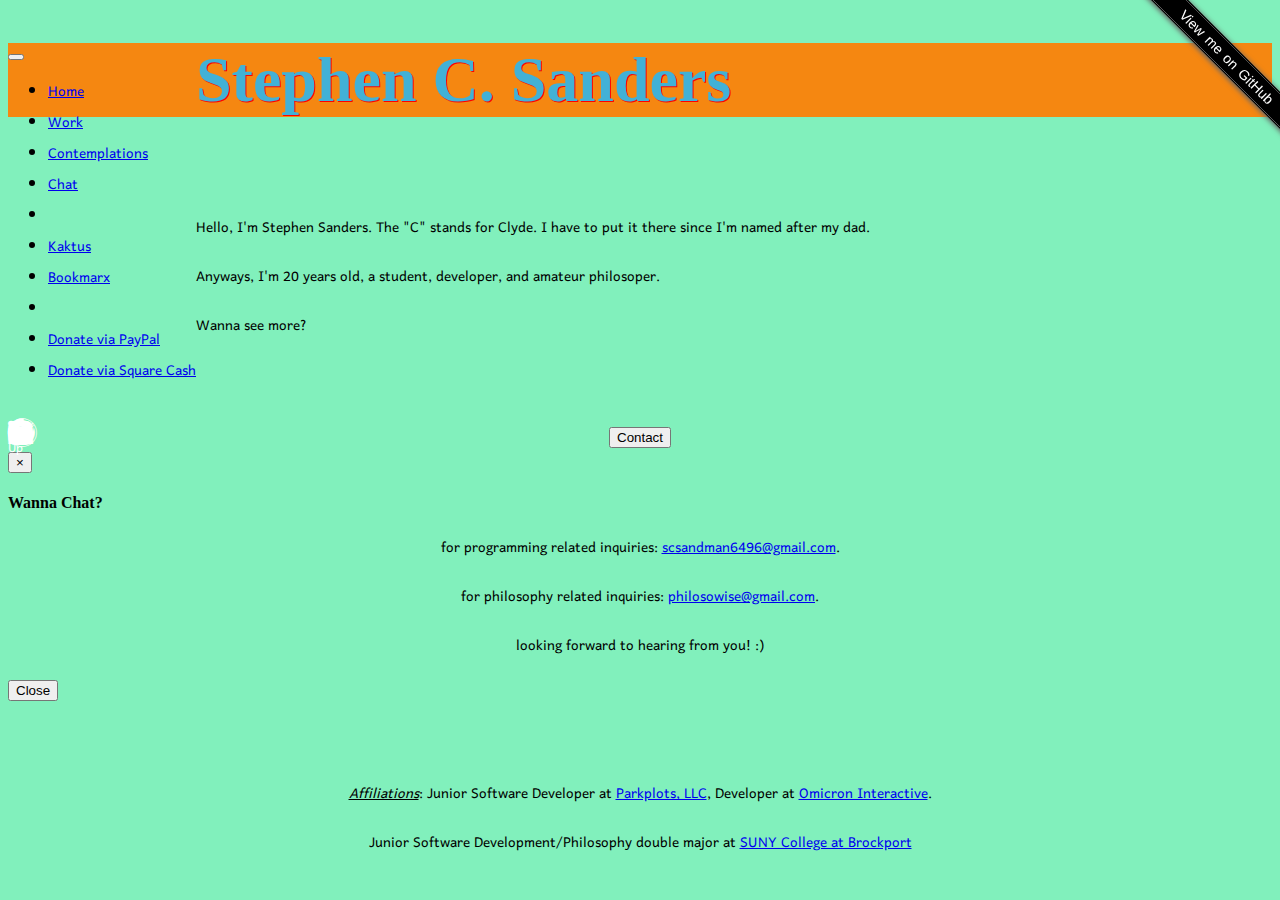
==== index.html @ de17159f "source arrangements and general additions/fixes" ====
<!DOCTYPE html>
<html>
  <head>
    <meta charset="utf-8">

    <title>Stephen C. Sanders</title>

    <meta name="author" content="Stephen C. Sanders">
    <meta name="description" content="Full Stack Web Developer and college junior based outside of Rochester, NY">

    <link rel="icon" type="image/jpg" href="icons/FullSizeRender.jpg" />

    <link rel="stylesheet" href="styles/main.css" />
    <link rel="stylesheet" href="styles/banner.css" />
    <link href="//maxcdn.bootstrapcdn.com/font-awesome/4.2.0/css/font-awesome.min.css" rel="stylesheet" />
    <link rel="stylesheet" href="styles/bootstrap-social.css" />
    <link rel="stylesheet" href="assets/css/bootstrap.min.css" />
    <!-- IE10 viewport hack for Surface/desktop Windows 8 bug -->
    <link href="assets/css/ie10-viewport-bug-workaround.css" rel="stylesheet">

    <script>
    (function(i,s,o,g,r,a,m){i['GoogleAnalyticsObject']=r;i[r]=i[r]||function(){
      (i[r].q=i[r].q||[]).push(arguments)},i[r].l=1*new Date();a=s.createElement(o),
        m=s.getElementsByTagName(o)[0];a.async=1;a.src=g;m.parentNode.insertBefore(a,m)
    })(window,document,'script','https://www.google-analytics.com/analytics.js','ga');

    ga('create', 'UA-77261307-2', 'auto');
    ga('send', 'pageview');

    </script>
  </head>
  <body id="body">

    <!-- navbar code -->
    <div id="drop" class="dropdown">
      <button class="btn btn-default btn-lg dropdown-toggle" aria-label="menu" type="button" id="menu" data-toggle="dropdown" aria-haspopup="true" aria-expanded="true">
        <i class="glyphicon glyphicon-th-large"></i>
      </button>
      <ul class="dropdown-menu" aria-labelledby="menu">
        <li><a href="http://stephensanders.me" target="_blank">Home</a></li>
        <li><a href="http://stephensanders.me/projects/" target="_blank">Work</a></li>
        <li><a href="philosophy.html">Contemplations</a></li>
        <li><a href="http://stephensanders.me/chat/" target="_blank">Chat</a></li>
        <li class="divider"></li>
        <li><a href="http://kaktusapp.com" target="_blank">Kaktus</a></li>
        <li><a href="/bookmarx-chrome-extension/" target="_blank">Bookmarx</a></li>
        <li class="divider"></li>
        <li><a href="https://www.paypal.me/stephensanders6496" target="_blank">Donate via PayPal</a></li>
        <li><a href="https://cash.me/$stephencsanders" target="_blank">Donate via Square Cash</a></li>
      </ul>
    </div>

    <header class="jumbotron">
      <h1 class="text-center">Stephen C. Sanders</h1>
    </header>

    <div>
      <article id="intro" class="text-center">
        <p>
          Hello, I'm Stephen Sanders. The "C" stands for Clyde. I have to put it there since I'm named after my dad.
        </p>
        <p>
          Anyways, I'm 20 years old, a student, developer, and amateur philosoper.
        </p>
        <p>
          Wanna see more?
        </p>
      </article>

      <div id="social" class="text-center">
        <a href="http://stephensanders.me" target="_blank" class="btn btn-social-icon btn-lg btn-home white">
          <i class="fa fa-home"></i>
        </a>

        <a href="https://www.facebook.com/Scsandman4" target="_blank" class="btn btn-social-icon btn-lg btn-facebook">
          <i class="fa fa-facebook"></i>
        </a>

        <a href="https://twitter.com/ComplxAlgorithm" target="_blank" class="btn btn-social-icon btn-lg btn-twitter">
          <i class="fa fa-twitter"></i>
        </a>

        <a href="https://github.com/complxalgorithm" target="_blank" class="btn btn-social-icon btn-lg btn-github">
          <i class="fa fa-github"></i>
        </a>

        <a href="https://www.linkedin.com/in/stephen-sanders-41a03b110" target="_blank" class="btn btn-social-icon btn-lg btn-linkedin">
          <i class="fa fa-linkedin"></i>
        </a>

        <a href="https://www.upwork.com/freelancers/~01633b8da61664339a" target="_blank" class="btn btn-social-icon btn-lg btn-upwork">
          <p id="upicon">Up</p>
        </a>

        <a href="https://philosowiseblog.wordpress.com" target="_blank" class="btn btn-social-icon btn-lg btn-wordpress white">
          <i class="fa fa-wordpress"></i>
        </a>

        <a href="https://www.pinterest.com/complxalgorithm" target="_blank" class="btn btn-social-icon btn-lg btn-pinterest">
          <i class="fa fa-pinterest"></i>
        </a>

        <a href="https://www.instagram.com/clydeman4" target="_blank" class="btn btn-social-icon btn-lg btn-instagram">
          <i class="fa fa-instagram"></i>
        </a>

        <a href="https://plus.google.com/u/+StephenSanders6496" target="_blank" class="btn btn-social-icon btn-lg btn-google">
          <i class="fa fa-google"></i>
        </a>
      </div>
    </div>

    <div id="banner">
      <a href="https://github.com/complxalgorithm/complxalgorithm.github.io" target="_blank">View me on GitHub</a>
    </div>

    <!-- Trigger button for modal -->
    <center>
      <div id="conbutton">
        <button type="button" class="btn btn-default btn-lg" data-toggle="modal" data-target="#contactModal">
          Contact
        </button>
      </div>
    </center>

    <div class="modal fade" id="contactModal" tabindex="-1" role="dialog" aria-labelledby="myModalLabel">
      <div class="modal-dialog" role="document">
        <div class="modal-content">
          <div class="modal-header">
            <button type="button" class="close" data-dismiss="modal" aria-label="Close"><span aria-hidden="true">&times;</span></button>
            <h4 class="modal-title" id="myModalLabel">Wanna Chat?</h4>
          </div>
          <div class="modal-body">
            <center>
              <p>
                for programming related inquiries: <a href="mailto:scsandman6496@gmail.com">scsandman6496@gmail.com</a>.
              </p>
              <p>
                for philosophy related inquiries: <a href="mailto:philosowise@gmail.com">philosowise@gmail.com</a>.
              </p>
              <p class="text-center">
                looking forward to hearing from you! :)
              </p>
            </center>
          </div>
          <div class="modal-footer">
            <button id="formclose" type="button" class="btn btn-default cyan" data-dismiss="modal">Close</button>
          </div>
        </div>
      </div>
    </div>

    <center>
      <div id="affil">
        <p><em class="un">Affiliations</em>: Junior Software Developer at <a href="http://www.parkplots.com" target="_blank">Parkplots, LLC</a>, Developer at <a href="http://omicroninteractive.com" target="_blank">Omicron Interactive</a>.</p>
        <p>Junior Software Development/Philosophy double major at <a href="https://www.brockport.edu" target="_blank">SUNY College at Brockport</a></p>
      </div>
    </center>

    <script type="text/javascript" src="src/js/dropdown.js"></script>
    <script src="https://ajax.googleapis.com/ajax/libs/jquery/1.12.4/jquery.min.js"></script>
    <script type="text/js" src="assets/js/jquery.min.js"></script>
    <script src="assets/js/bootstrap.min.js"></script>
    <!-- IE10 viewport hack for Surface/desktop Windows 8 bug -->
    <script src="assets/js/ie10-viewport-bug-workaround.js"></script>

  </body>
</html>
---- styles/main.css ----
@import url('https://fonts.googleapis.com/css?family=Harmattan|Montserrat');

/* General layout of website */
#body {
  background-color: #81F0BC;
}

header {
  color: #42B1D6;
  text-shadow: 1px 1px 0 rgb(255, 0, 0);
  font-size: 32px;
  background-color: #F58711;
  font-family: "Monserrat";
}

h3 {
  text-decoration: underline;
  font-family: "Monserrat";
}

#drop {
  float: left;
}

@font-face {
  font-family: 'Glyphicons Halflings';
  src: url('../../fonts/glyphicons-halflings-regular.eot');
  src: url('../../fonts/glyphicons-halflings-regular.eot?#iefix') format('embedded-opentype'), url('../../fonts/glyphicons-halflings-regular.woff') format('woff'), url('../../fonts/glyphicons-halflings-regular.ttf') format('truetype'), url('../../fonts/glyphicons-halflings-regular.svg#glyphicons-halflingsregular') format('svg');
}

.white {
  color: white;
}

.btn-home {
  background-color: orange;
}

.btn-wordpress {
  background-color: #5FD2D4;
}

.btn-upwork {
  background-color: #8CE070;
}

.btn-upwork:hover {
  color: #61F2A5;
}

#upicon {
  color: white;
  font-size: 16px;
}

.btn-social-icon {
  padding-left: 1px;
  padding-right: 1px;
}

.btn-social-icon:hover {
  color: #61F2A5;
}

#intro {
  padding-top: 35px;
}

p {
  font-size: 18px;
  font-family: "Harmattan";
}

#social {
  padding-top: 50px;
}

#conbutton {
  padding-top: 15px;
  font-family: "Harmattan";
}

.dropdown-menu li {
  font-family: "Harmattan";
  font-size: 18px;
}

#affil {
  padding-top: 60px;
}

.un {
  text-decoration: underline;
}

.contact {
    position: relative;
}

#cbutton {
  position: absolute;
  bottom: 0;
  right: 0;
  font-family: "Harmattan";
}

#mainphilo {
  padding-top: 15px;
}

#xpapers_gadget ol {
  list-style-type: none;
}

#philobutton {
  padding-top: 25px;
  font-family: "Harmattan";
}
---- styles/banner.css ----
/*
The banner code is courtesy of Sten Hougaard (https://github.com/netsi1964)
*/

#banner {
  height: 149px;
	width: 149px;
	overflow:hidden;
	padding: 0;
	margin: 0;
  position: fixed;
  right: 0px;
  top: 0px;
}

#banner a {
	display: block;
	width: 190px;
	font-size: 14px;
	font-family: Frutiger, "Frutiger Linotype", Univers, Calibri, "Gill Sans", "Gill Sans MT",
		"Myriad Pro", Myriad, "DejaVu Sans Condensed", "Liberation Sans", "Nimbus Sans L", Tahoma,
		Geneva, "Helvetica Neue", Helvetica, Arial, sans serif;
	background-color: #333;
	color: #FFF;
	word-spacing: 2px;
	text-decoration: none;
	padding: 5px 15px 5px 25px;

	position:relative;
	left: 20px;
	top: -37px;
	text-align: center;

	-moz-transform-origin: 0 0 ;
	-moz-transform:rotate(45deg);
	-moz-box-shadow:    1px 1px 5px 1px #666;

	-webkit-transform-origin: 0 0 ;
	-webkit-transform:rotate(45deg);
	-webkit-box-shadow: 1px 1px 5px 1px #666;

	-ms-transform-origin: 0 0 ;
	-ms-transform:rotate(45deg);
	-ms-box-shadow: 1px 1px 5px 1px #666;

	transform-origin: 0 0 ;
	transform:rotate(45deg);
	box-shadow: 1px 1px 5px 1px #666;

	background-image: linear-gradient(bottom, #000000 3%, #666666 5%, #000000 7%, #000000 93%, #666666 95%, #000000 97%);
	background-image: -o-linear-gradient(bottom, #000000 3%, #666666 5%, #000000 7%, #000000 93%, #666666 95%, #000000 97%);
	background-image: -moz-linear-gradient(bottom, #000000 3%, #666666 5%, #000000 7%, #000000 93%, #666666 95%, #000000 97%);
	background-image: -webkit-linear-gradient(bottom, #000000 3%, #666666 5%, #000000 7%, #000000 93%, #666666 95%, #000000 97%);
	background-image: -ms-linear-gradient(bottom, #000000 3%, #666666 5%, #000000 7%, #000000 93%, #666666 95%, #000000 97%);

	background-image: -webkit-gradient(
		linear,
		left bottom,
		left top,
		color-stop(0.03, #000000),
		color-stop(0.05, #666666),
		color-stop(0.07, #000000),
		color-stop(0.93, #000000),
		color-stop(0.95, #666666),
		color-stop(0.97, #000000)
	);

}
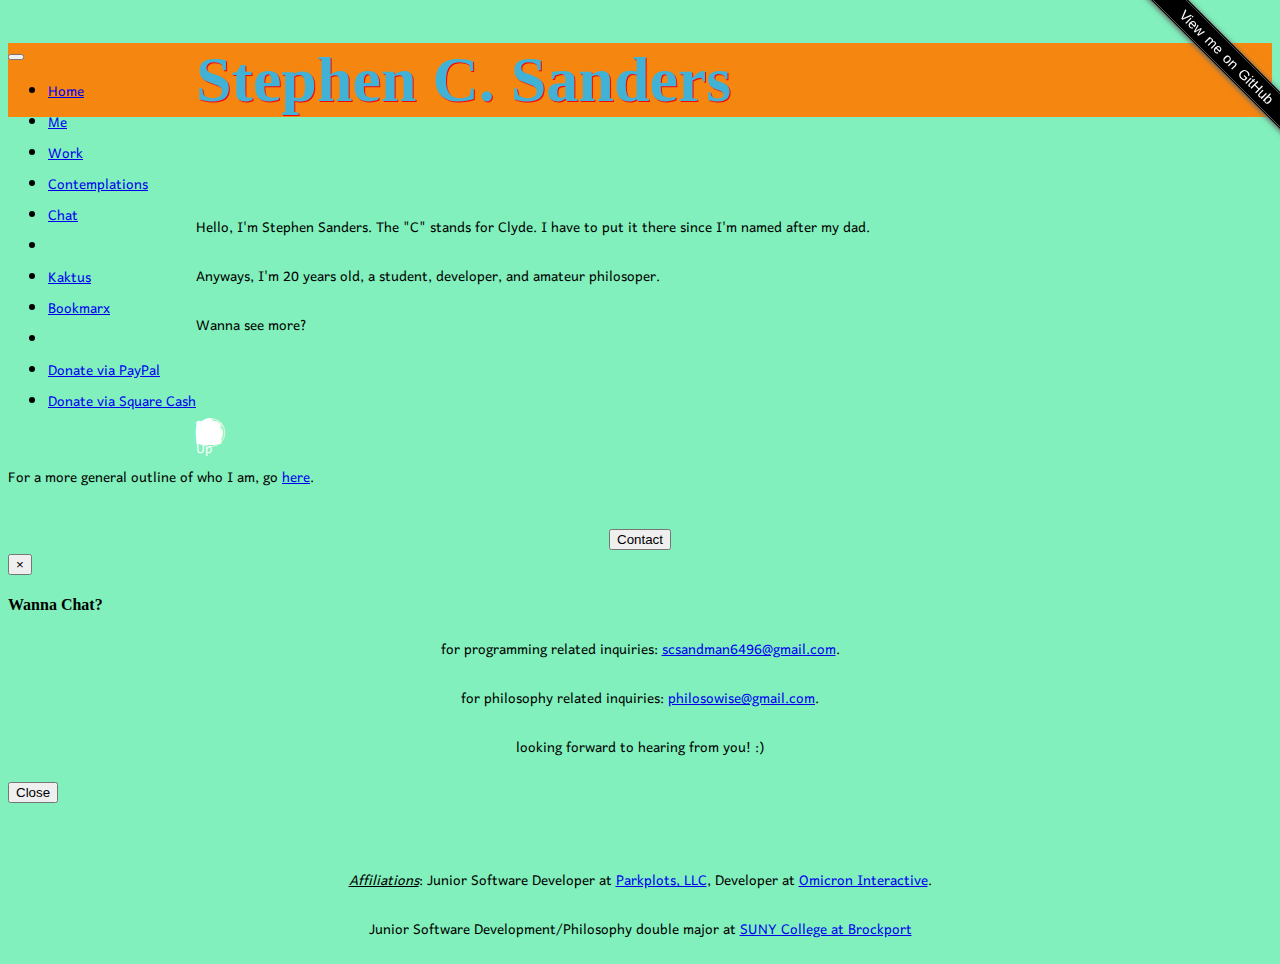
==== commit 0c981f49: "new about me page; additional changes/additions/fixes" ====
--- a/index.html
+++ b/index.html
@@ -38,6 +38,7 @@
       </button>
       <ul class="dropdown-menu" aria-labelledby="menu">
         <li><a href="http://stephensanders.me" target="_blank">Home</a></li>
+        <li><a href="me.html">Me</a></li>
         <li><a href="http://stephensanders.me/projects/" target="_blank">Work</a></li>
         <li><a href="philosophy.html">Contemplations</a></li>
         <li><a href="http://stephensanders.me/chat/" target="_blank">Chat</a></li>
@@ -109,6 +110,8 @@
         </a>
       </div>
     </div>
+      
+    <p id="morelink" class="text-center">For a more general outline of who I am, go <a href="me.html">here</a>.</p>
 
     <div id="banner">
       <a href="https://github.com/complxalgorithm/complxalgorithm.github.io" target="_blank">View me on GitHub</a>
--- a/styles/main.css
+++ b/styles/main.css
@@ -50,7 +50,7 @@
 
 #upicon {
   color: white;
-  font-size: 16px;
+  font-size: 17px;
 }
 
 .btn-social-icon {
@@ -80,13 +80,18 @@
   font-family: "Harmattan";
 }
 
+#morelink {
+  padding-top: 35px;
+  font-family: "Harmattan";
+}
+
 .dropdown-menu li {
   font-family: "Harmattan";
   font-size: 18px;
 }
 
 #affil {
-  padding-top: 60px;
+  padding-top: 45px;
 }
 
 .un {
@@ -104,6 +109,17 @@
   font-family: "Harmattan";
 }
 
+#github {
+  padding-top: 25px;
+}
+
+.github-widget {
+  position: relative;
+  bottom: 0;
+  left: 0;
+  font-family: "Harmattan";
+}
+
 #mainphilo {
   padding-top: 15px;
 }
@@ -116,3 +132,32 @@
   padding-top: 25px;
   font-family: "Harmattan";
 }
+
+#mepic {
+  position: relative;
+  left: 0;
+  top: 0px;
+  width: 125px;
+  height: 225px;
+}
+
+#meinfo {
+  width: 1125px;
+  float: right;
+}
+
+#stuff {
+  padding-top: 25px;
+}
+
+.stuff {
+  width: 45%;
+  float: right;
+}
+
+#spec {
+  padding-top: 5px;
+  padding-bottom: 5px;
+  padding-left: 5px;
+  padding-right: 5px;
+}
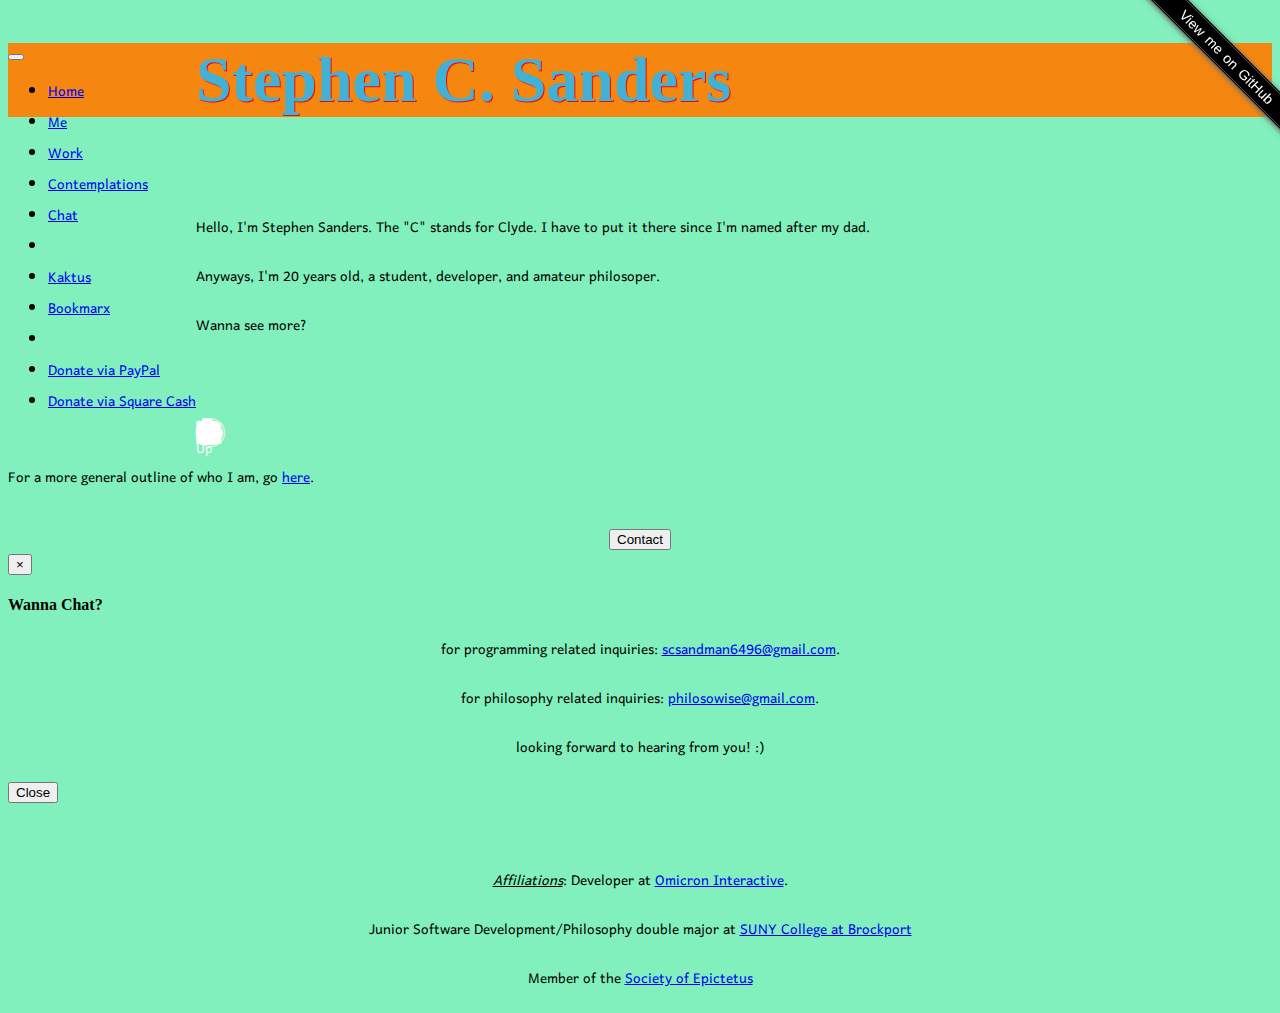
==== commit 63bac0b2: "fixed google+ url" ====
--- a/index.html
+++ b/index.html
@@ -88,6 +88,10 @@
         <a href="https://www.linkedin.com/in/stephen-sanders-41a03b110" target="_blank" class="btn btn-social-icon btn-lg btn-linkedin">
           <i class="fa fa-linkedin"></i>
         </a>
+          
+        <a href="https://complxalgorithm.tumblr.com" target="_blank" class="btn btn-social-icon btn-lg btn-tumblr">
+            <i class="fa fa-tumblr"></i>
+        </a>
 
         <a href="https://www.upwork.com/freelancers/~01633b8da61664339a" target="_blank" class="btn btn-social-icon btn-lg btn-upwork">
           <p id="upicon">Up</p>
@@ -105,7 +109,7 @@
           <i class="fa fa-instagram"></i>
         </a>
 
-        <a href="https://plus.google.com/u/+StephenSanders6496" target="_blank" class="btn btn-social-icon btn-lg btn-google">
+        <a href="https://plus.google.com/+StephenSanders6496" target="_blank" class="btn btn-social-icon btn-lg btn-google">
           <i class="fa fa-google"></i>
         </a>
       </div>
@@ -155,8 +159,9 @@
 
     <center>
       <div id="affil">
-        <p><em class="un">Affiliations</em>: Junior Software Developer at <a href="http://www.parkplots.com" target="_blank">Parkplots, LLC</a>, Developer at <a href="http://omicroninteractive.com" target="_blank">Omicron Interactive</a>.</p>
+        <p><em class="un">Affiliations</em>: Developer at <a href="http://omicroninteractive.com" target="_blank">Omicron Interactive</a>.</p>
         <p>Junior Software Development/Philosophy double major at <a href="https://www.brockport.edu" target="_blank">SUNY College at Brockport</a></p>
+        <p>Member of the <a href="http://www.societyofepictetus.org/" target="_blank">Society of Epictetus</a></p>
       </div>
     </center>
 
@@ -167,5 +172,6 @@
     <!-- IE10 viewport hack for Surface/desktop Windows 8 bug -->
     <script src="assets/js/ie10-viewport-bug-workaround.js"></script>
 
+    <script type='text/javascript' data-cfasync='false'>window.purechatApi = { l: [], t: [], on: function () { this.l.push(arguments); } }; (function () { var done = false; var script = document.createElement('script'); script.async = true; script.type = 'text/javascript'; script.src = 'https://app.purechat.com/VisitorWidget/WidgetScript'; document.getElementsByTagName('HEAD').item(0).appendChild(script); script.onreadystatechange = script.onload = function (e) { if (!done && (!this.readyState || this.readyState == 'loaded' || this.readyState == 'complete')) { var w = new PCWidget({c: '1ee084c4-c04c-4dc0-b0ef-44756eee503a', f: true }); done = true; } }; })();</script>
   </body>
 </html>
--- a/styles/main.css
+++ b/styles/main.css
@@ -146,12 +146,8 @@
   float: right;
 }
 
-#stuff {
-  padding-top: 25px;
-}
-
 .stuff {
-  width: 45%;
+  width: 67.5%;
   float: right;
 }
 
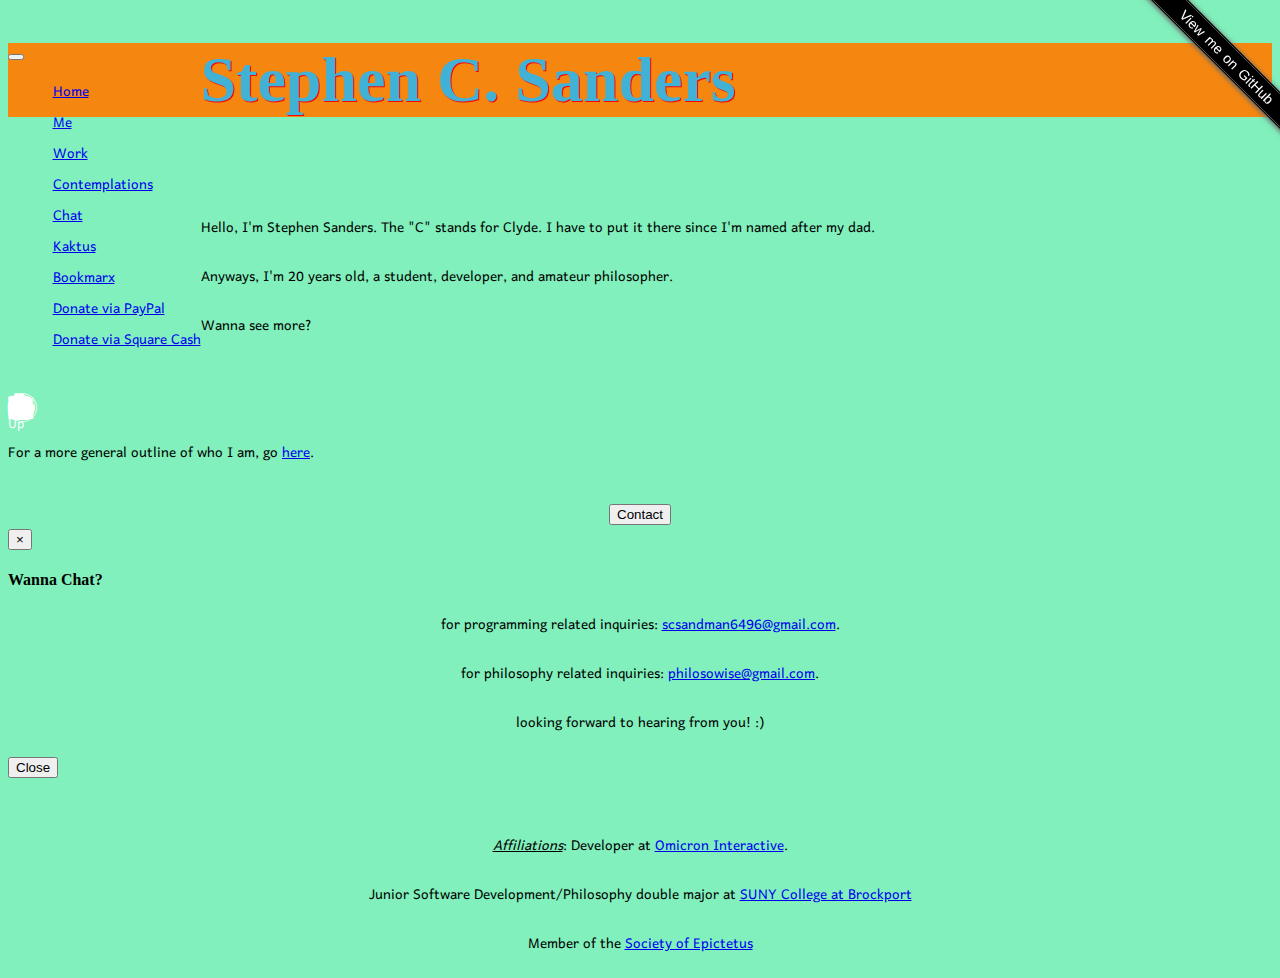
==== commit a9ce674c: "added projects.html page and fixed a few things" ====
--- a/index.html
+++ b/index.html
@@ -39,7 +39,7 @@
       <ul class="dropdown-menu" aria-labelledby="menu">
         <li><a href="http://stephensanders.me" target="_blank">Home</a></li>
         <li><a href="me.html">Me</a></li>
-        <li><a href="http://stephensanders.me/projects/" target="_blank">Work</a></li>
+        <li><a href="projects.html">Work</a></li>
         <li><a href="philosophy.html">Contemplations</a></li>
         <li><a href="http://stephensanders.me/chat/" target="_blank">Chat</a></li>
         <li class="divider"></li>
@@ -61,7 +61,7 @@
           Hello, I'm Stephen Sanders. The "C" stands for Clyde. I have to put it there since I'm named after my dad.
         </p>
         <p>
-          Anyways, I'm 20 years old, a student, developer, and amateur philosoper.
+          Anyways, I'm 20 years old, a student, developer, and amateur philosopher.
         </p>
         <p>
           Wanna see more?
--- a/styles/main.css
+++ b/styles/main.css
@@ -72,7 +72,7 @@
 }
 
 #social {
-  padding-top: 50px;
+  padding-top: 25px;
 }
 
 #conbutton {
@@ -91,7 +91,7 @@
 }
 
 #affil {
-  padding-top: 45px;
+  padding-top: 35px;
 }
 
 .un {
@@ -100,12 +100,13 @@
 
 .contact {
     position: relative;
+    bottom: 0;
 }
 
 #cbutton {
   position: absolute;
   bottom: 0;
-  right: 0;
+  left: 0;
   font-family: "Harmattan";
 }
 
@@ -133,6 +134,25 @@
   font-family: "Harmattan";
 }
 
+.navbar {
+  top: -30px;
+  width: 100%;
+}
+
+.navbar-brand {
+  background-color: orange;
+  color: white;
+  width: 12.5%;
+  text-align: center;
+  border-right: 1px solid #000000;
+  font-family: "Harmattan";
+}
+
+.navbar-brand:hover {
+  background-color: white;
+  color: cyan;
+}
+
 #mepic {
   position: relative;
   left: 0;
@@ -157,3 +177,22 @@
   padding-left: 5px;
   padding-right: 5px;
 }
+
+#projs {
+  position: absolute;
+  width: 65%;
+  left: 225px;
+}
+
+div ul li {
+  list-style-type: none;
+  margin-left: 0.25em;
+}
+
+#name {
+  text-decoration: underline;
+}
+
+#techused {
+  font-weight: bold;
+}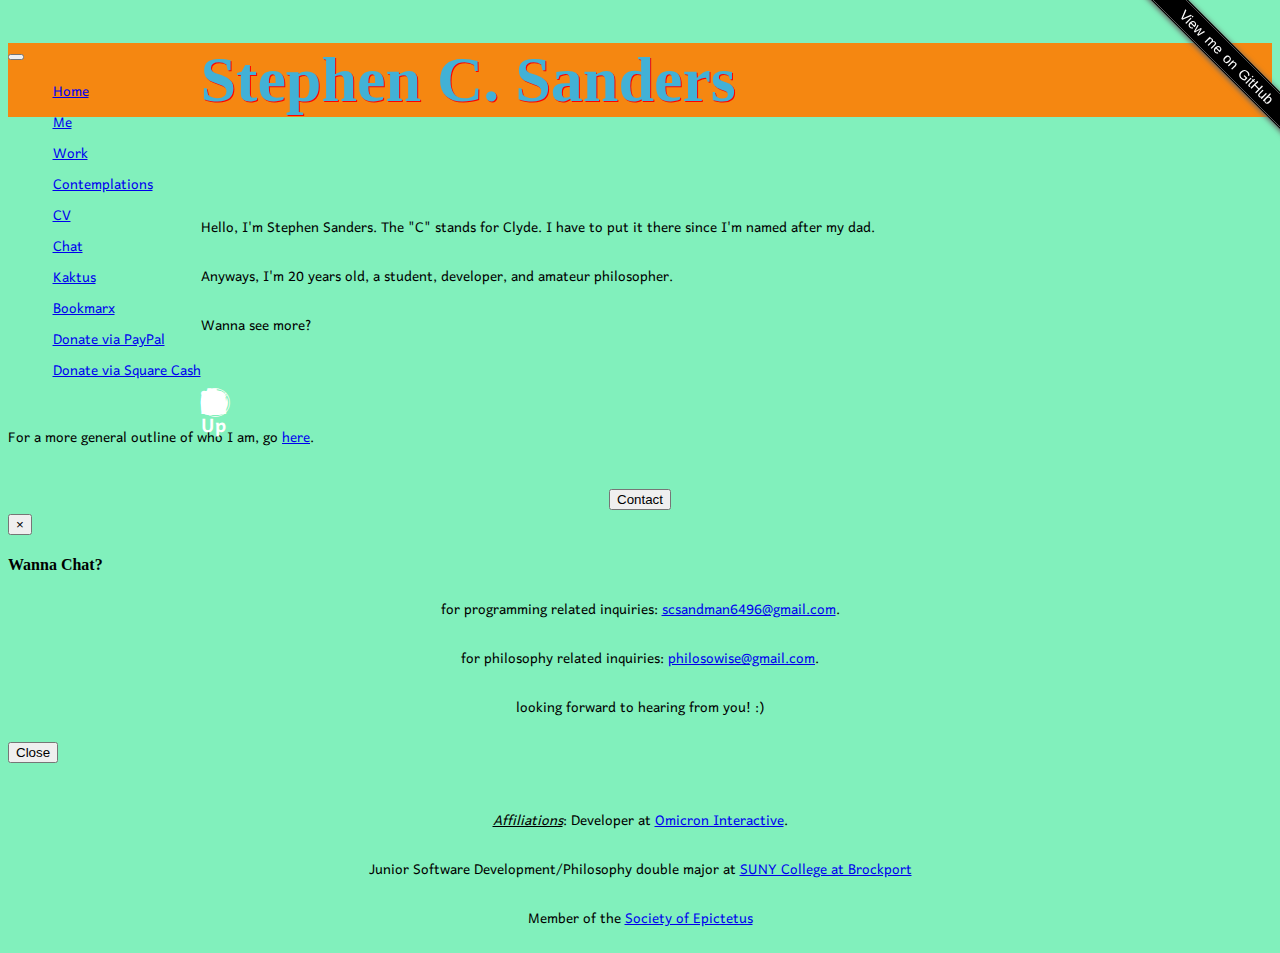
==== commit 239301d2: "fixed upwork link so there's no need for a redirect" ====
--- a/index.html
+++ b/index.html
@@ -12,7 +12,7 @@
 
     <link rel="stylesheet" href="styles/main.css" />
     <link rel="stylesheet" href="styles/banner.css" />
-    <link href="//maxcdn.bootstrapcdn.com/font-awesome/4.2.0/css/font-awesome.min.css" rel="stylesheet" />
+    <link href="https://maxcdn.bootstrapcdn.com/font-awesome/4.2.0/css/font-awesome.min.css" rel="stylesheet" />
     <link rel="stylesheet" href="styles/bootstrap-social.css" />
     <link rel="stylesheet" href="assets/css/bootstrap.min.css" />
     <!-- IE10 viewport hack for Surface/desktop Windows 8 bug -->
@@ -41,7 +41,8 @@
         <li><a href="me.html">Me</a></li>
         <li><a href="projects.html">Work</a></li>
         <li><a href="philosophy.html">Contemplations</a></li>
-        <li><a href="http://stephensanders.me/chat/" target="_blank">Chat</a></li>
+        <li><a href="cv.html">CV</a></li>
+        <li><a href="chat.html">Chat</a></li>
         <li class="divider"></li>
         <li><a href="http://kaktusapp.com" target="_blank">Kaktus</a></li>
         <li><a href="/bookmarx-chrome-extension/" target="_blank">Bookmarx</a></li>
@@ -93,7 +94,7 @@
             <i class="fa fa-tumblr"></i>
         </a>
 
-        <a href="https://www.upwork.com/freelancers/~01633b8da61664339a" target="_blank" class="btn btn-social-icon btn-lg btn-upwork">
+        <a href="https://www.upwork.com/o/profiles/users/_~01633b8da61664339a/" target="_blank" class="btn btn-social-icon btn-lg btn-upwork">
           <p id="upicon">Up</p>
         </a>
 
--- a/styles/main.css
+++ b/styles/main.css
@@ -44,13 +44,14 @@
   background-color: #8CE070;
 }
 
-.btn-upwork:hover {
-  color: #61F2A5;
-}
-
 #upicon {
   color: white;
-  font-size: 17px;
+  font-size: 25px;
+  font-weight: bold;
+}
+
+#upicon:hover {
+  color: black;
 }
 
 .btn-social-icon {
@@ -72,7 +73,7 @@
 }
 
 #social {
-  padding-top: 25px;
+  padding-top: 20px;
 }
 
 #conbutton {
@@ -81,7 +82,7 @@
 }
 
 #morelink {
-  padding-top: 35px;
+  padding-top: 25px;
   font-family: "Harmattan";
 }
 
@@ -91,7 +92,7 @@
 }
 
 #affil {
-  padding-top: 35px;
+  padding-top: 25px;
 }
 
 .un {
@@ -111,7 +112,7 @@
 }
 
 #github {
-  padding-top: 25px;
+  padding-top: 62.5px;
 }
 
 .github-widget {
@@ -135,7 +136,7 @@
 }
 
 .navbar {
-  top: -30px;
+  top: -37.5px;
   width: 100%;
 }
 
@@ -151,6 +152,10 @@
 .navbar-brand:hover {
   background-color: white;
   color: cyan;
+}
+
+.info {
+  padding-left: 50px;
 }
 
 #mepic {
@@ -161,14 +166,19 @@
   height: 225px;
 }
 
-#meinfo {
-  width: 1125px;
+.mediv {
+  position: absolute;
+  width: 550px;
+  left: 32.5%;
+  top: 225px;
+  background-color: white;
+}
+
+.stuff {
+  width: 100%;
   float: right;
-}
-
-.stuff {
-  width: 67.5%;
-  float: right;
+  padding-top: 15px;
+  padding-right: 25px;
 }
 
 #spec {
@@ -180,8 +190,9 @@
 
 #projs {
   position: absolute;
+  background-color: white;
   width: 65%;
-  left: 225px;
+  left: 250px;
 }
 
 div ul li {
@@ -189,10 +200,27 @@
   margin-left: 0.25em;
 }
 
+div article ul li {
+  margin-right: 1.25em;
+}
+
 #name {
   text-decoration: underline;
 }
 
 #techused {
   font-weight: bold;
+}
+
+.nav {
+  float: right;
+}
+
+.nav li {
+  width: 28.5%%;
+}
+
+.nav li:hover {
+  background-color: orange;
+  color: white;
 }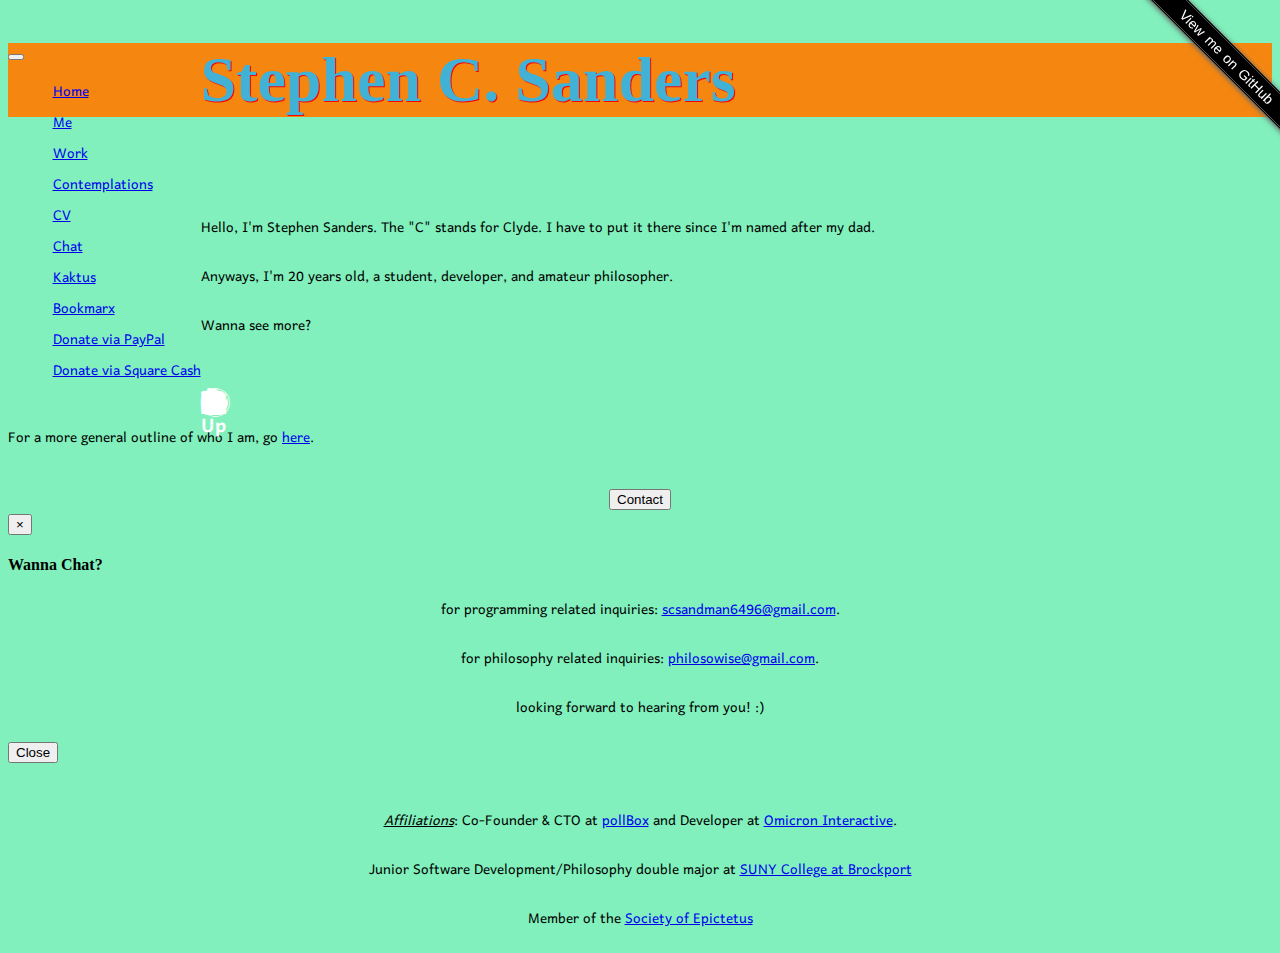
==== commit b09fecdc: "added pollbox affiliation mention" ====
--- a/index.html
+++ b/index.html
@@ -7,6 +7,7 @@
 
     <meta name="author" content="Stephen C. Sanders">
     <meta name="description" content="Full Stack Web Developer and college junior based outside of Rochester, NY">
+    <meta name="wot-verification" content="9639ea9d3abce81a6da4"/>
 
     <link rel="icon" type="image/jpg" href="icons/FullSizeRender.jpg" />
 
@@ -38,11 +39,11 @@
       </button>
       <ul class="dropdown-menu" aria-labelledby="menu">
         <li><a href="http://stephensanders.me" target="_blank">Home</a></li>
-        <li><a href="me.html">Me</a></li>
-        <li><a href="projects.html">Work</a></li>
-        <li><a href="philosophy.html">Contemplations</a></li>
-        <li><a href="cv.html">CV</a></li>
-        <li><a href="chat.html">Chat</a></li>
+        <li><a href="./me.html">Me</a></li>
+        <li><a href="./projects.html">Work</a></li>
+        <li><a href="./philosophy.html">Contemplations</a></li>
+        <li><a href="./cv.html">CV</a></li>
+        <li><a href="./chat.html">Chat</a></li>
         <li class="divider"></li>
         <li><a href="http://kaktusapp.com" target="_blank">Kaktus</a></li>
         <li><a href="/bookmarx-chrome-extension/" target="_blank">Bookmarx</a></li>
@@ -116,7 +117,7 @@
       </div>
     </div>
       
-    <p id="morelink" class="text-center">For a more general outline of who I am, go <a href="me.html">here</a>.</p>
+    <p id="morelink" class="text-center">For a more general outline of who I am, go <a href="./me.html">here</a>.</p>
 
     <div id="banner">
       <a href="https://github.com/complxalgorithm/complxalgorithm.github.io" target="_blank">View me on GitHub</a>
@@ -160,7 +161,7 @@
 
     <center>
       <div id="affil">
-        <p><em class="un">Affiliations</em>: Developer at <a href="http://omicroninteractive.com" target="_blank">Omicron Interactive</a>.</p>
+          <p><em class="un">Affiliations</em>: Co-Founder &amp; CTO at <a href="https://angel.co/pollbox-1" target="_blank">pollBox</a> and Developer at <a href="http://omicroninteractive.com" target="_blank">Omicron Interactive</a>.</p>
         <p>Junior Software Development/Philosophy double major at <a href="https://www.brockport.edu" target="_blank">SUNY College at Brockport</a></p>
         <p>Member of the <a href="http://www.societyofepictetus.org/" target="_blank">Society of Epictetus</a></p>
       </div>
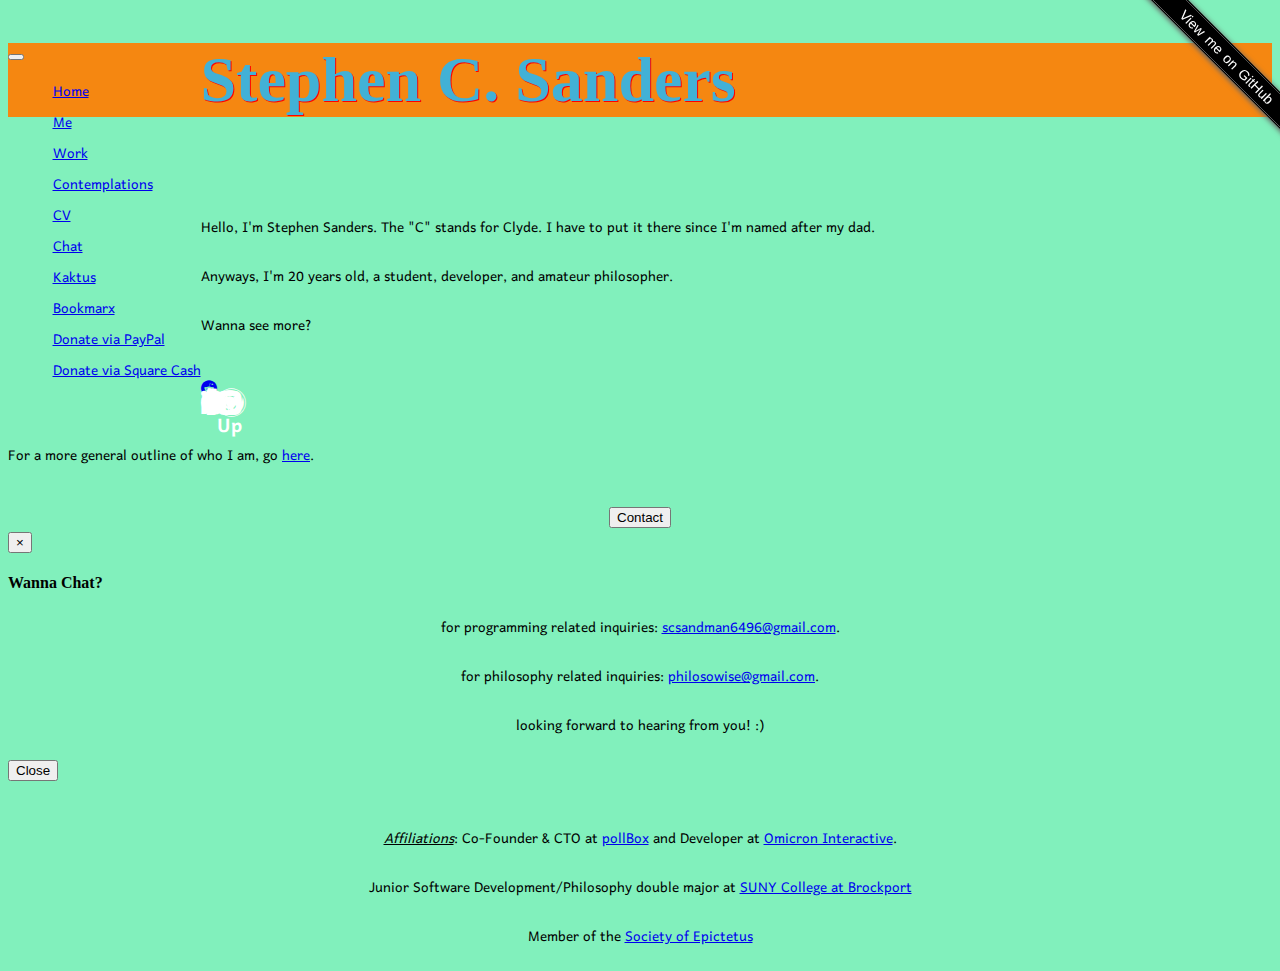
==== commit 68cbfb2a: "added reddit social icon and link to my profile" ====
--- a/index.html
+++ b/index.html
@@ -94,6 +94,10 @@
         <a href="https://complxalgorithm.tumblr.com" target="_blank" class="btn btn-social-icon btn-lg btn-tumblr">
             <i class="fa fa-tumblr"></i>
         </a>
+          
+        <a href="https://www.reddit.com/u/complxalgorithm/" target="_blank" btn-btn-sovial-icon btn-lg btn-reddit>
+            <i class="fa fa-reddit"></i>
+        </a>
 
         <a href="https://www.upwork.com/o/profiles/users/_~01633b8da61664339a/" target="_blank" class="btn btn-social-icon btn-lg btn-upwork">
           <p id="upicon">Up</p>
--- a/styles/main.css
+++ b/styles/main.css
@@ -44,6 +44,14 @@
   background-color: #8CE070;
 }
 
+.btn-reddit {
+  background-color: #FC4501;
+}
+
+.fa-reddit:hover {
+  background-color: black;
+}
+
 #upicon {
   color: white;
   font-size: 25px;
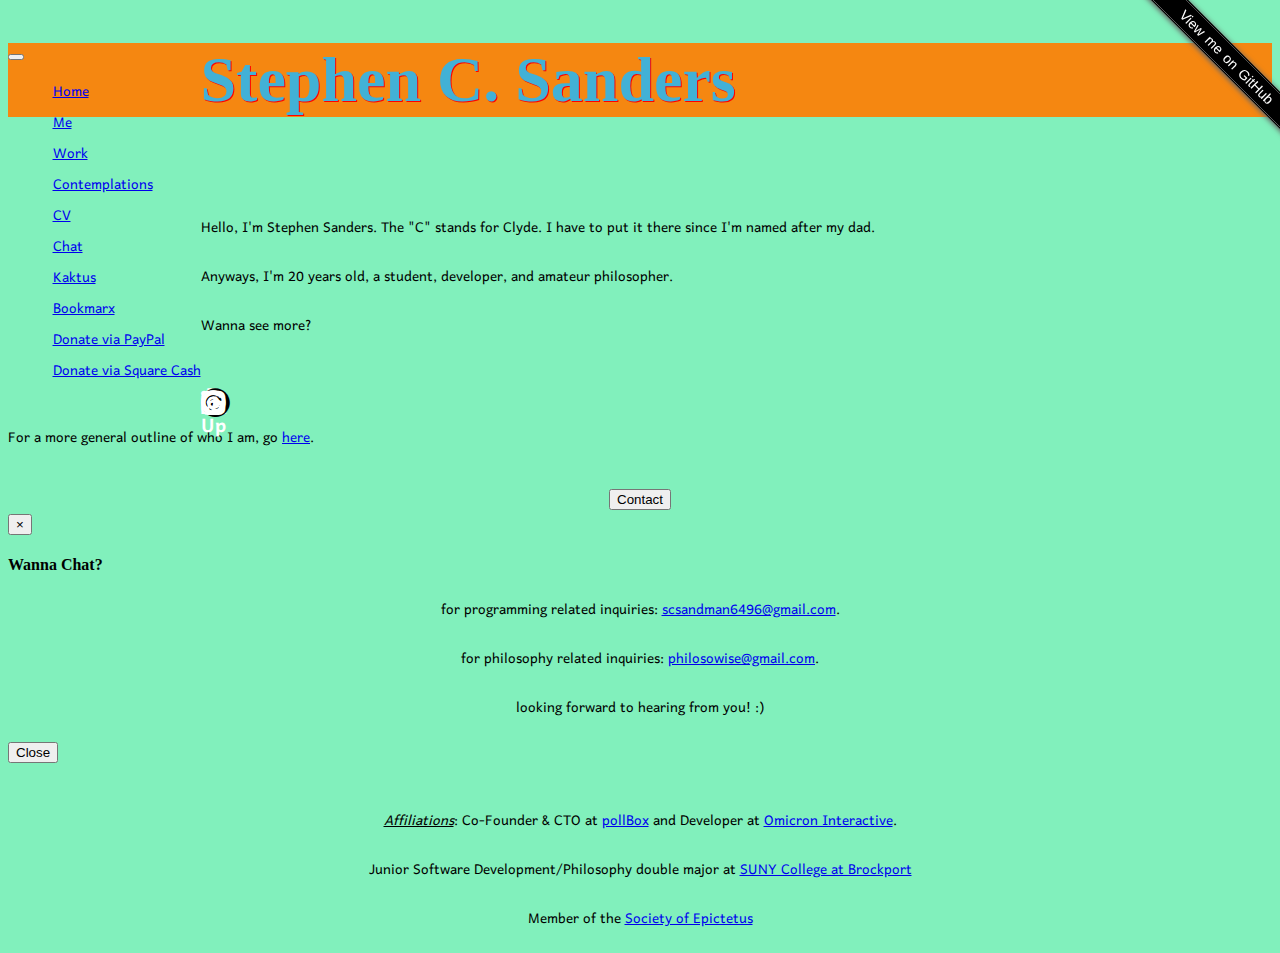
==== commit 10667df9: "fixed reddit icon display" ====
--- a/index.html
+++ b/index.html
@@ -94,17 +94,13 @@
         <a href="https://complxalgorithm.tumblr.com" target="_blank" class="btn btn-social-icon btn-lg btn-tumblr">
             <i class="fa fa-tumblr"></i>
         </a>
-          
-        <a href="https://www.reddit.com/u/complxalgorithm/" target="_blank" btn-btn-sovial-icon btn-lg btn-reddit>
-            <i class="fa fa-reddit"></i>
-        </a>
 
         <a href="https://www.upwork.com/o/profiles/users/_~01633b8da61664339a/" target="_blank" class="btn btn-social-icon btn-lg btn-upwork">
           <p id="upicon">Up</p>
         </a>
 
-        <a href="https://philosowiseblog.wordpress.com" target="_blank" class="btn btn-social-icon btn-lg btn-wordpress white">
-          <i class="fa fa-wordpress"></i>
+        <a href="https://philosowiseblog.wordpress.com" target="_blank" class="btn btn-social-icon btn-lg btn-reddit">
+          <i class="fa fa-reddit"></i>
         </a>
 
         <a href="https://www.pinterest.com/complxalgorithm" target="_blank" class="btn btn-social-icon btn-lg btn-pinterest">
--- a/styles/main.css
+++ b/styles/main.css
@@ -28,16 +28,8 @@
   src: url('../../fonts/glyphicons-halflings-regular.eot?#iefix') format('embedded-opentype'), url('../../fonts/glyphicons-halflings-regular.woff') format('woff'), url('../../fonts/glyphicons-halflings-regular.ttf') format('truetype'), url('../../fonts/glyphicons-halflings-regular.svg#glyphicons-halflingsregular') format('svg');
 }
 
-.white {
-  color: white;
-}
-
 .btn-home {
   background-color: orange;
-}
-
-.btn-wordpress {
-  background-color: #5FD2D4;
 }
 
 .btn-upwork {
